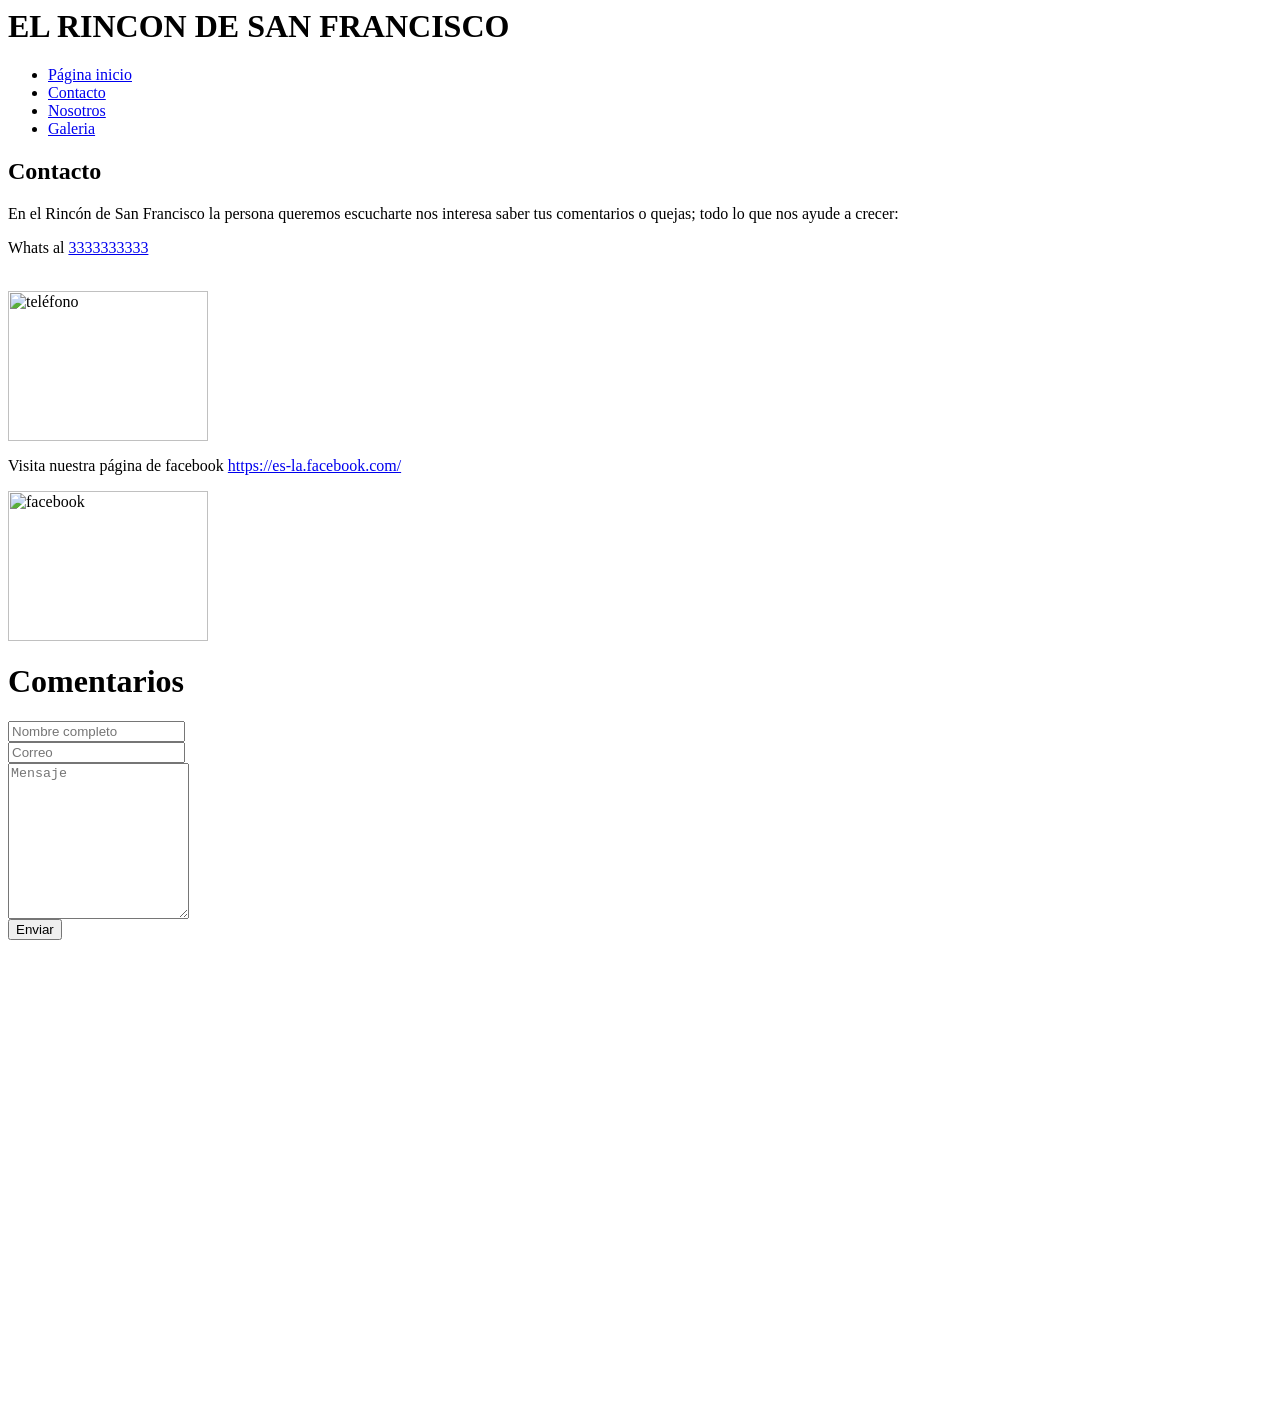
==== Contacto.html @ 73f3fa7c "Add files via upload" ====
<html>
   <head>
      <title>Contacto</title>
      <link rel="stylesheet" href="Estilocontacto.css">
   </head>
   <body>
      <div id="encabezado">
         <h1>EL RINCON DE SAN FRANCISCO</h1>
         <ul class="navbar">
           <li><a href="index.html">Página inicio</a>
           <li><a href="contacto.html">Contacto</a>
           <li><a href="nosotros.html">Nosotros</a>
           <li><a href="galeria.html">Galeria</a>
         </ul>
      </div>
   <div id="pagina">
    <div id="columna_principal">
    <h2>Contacto</h2>
     <p>En el Rincón de San Francisco la persona queremos escucharte nos interesa saber tus comentarios o quejas; todo lo que nos ayude a crecer:</p>
     <p>Whats al <a href="https://api.whatsapp.com/send/?phone=%2B521333333333333&text=Hola &type=phone_number&app_absent=0">3333333333 </a></p><br>
       <img src="telefono.png" width="200" height="150" alt="teléfono" />
     <p>Visita nuestra página de facebook <a href="https://es-la.facebook.com/">https://es-la.facebook.com/</a></p>
       <img src="facebook.png" width="200" height="150" alt="facebook" />
     <div class="container">
  	<h1>Comentarios</h1>
  	<form action="https://formsubmit.co/spag2326i@gmail.com" method="POST">
    		<div class="form-group">
      			<div class="form-row">
        			<div class="col">
          				<input type="text" name="name" class="form-control" placeholder="Nombre completo" required>
        			</div>
        			<div class="col">
          				<input type="email" name="email" class="form-control" placeholder="Correo" required>
        			</div>
      			</div>
    		</div>
    		<div class="form-group">
      			<textarea placeholder="Mensaje" class="form-control" name="message" rows="10" required></textarea>
    		</div>
    			<button type="submit" class="btn btn-lg btn-dark btn-block">Enviar</button>
  	</form>
    </div>
<iframe src="https://www.google.com/maps/embed?pb=!1m18!1m12!1m3!1d3731.9805974733617!2d-103.33163332516051!3d20.71101248086!2m3!1f0!2f0!3f0!3m2!1i1024!2i768!4f13.1!3m3!1m2!1s0x8428b1b377eed367%3A0xe0db718c830dbd5d!2sSierra%20de%20Tecu%C3%A1n%202165%2C%20San%20El%C3%ADas%2C%2044240%20Guadalajara%2C%20Jal.!5e0!3m2!1ses-419!2smx!4v1780071820024!5m2!1ses-419!2smx" width="600" height="450" style="border:0;" allowfullscreen="" loading="lazy" referrerpolicy="no-referrer-when-downgrade"></iframe>
    
  
  </body>
</html>
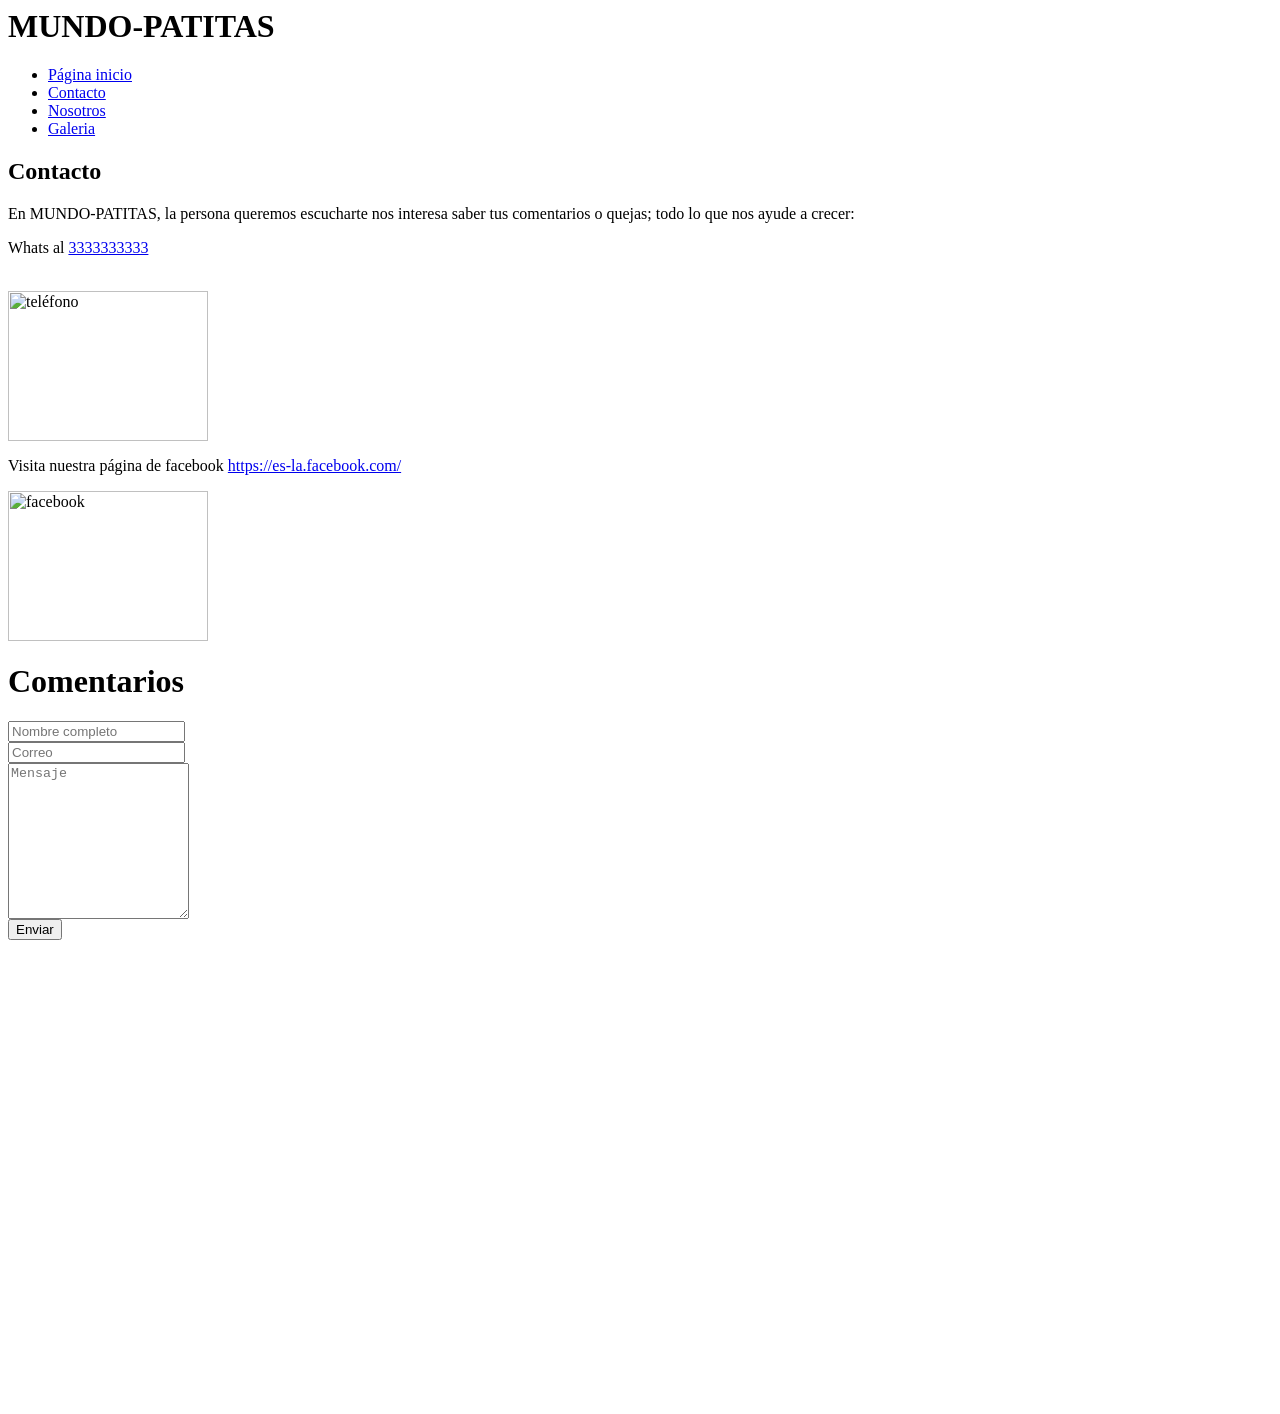
==== commit 047a16d8: "Update Contacto.html" ====
--- a/Contacto.html
+++ b/Contacto.html
@@ -5,10 +5,10 @@
    </head>
    <body>
       <div id="encabezado">
-         <h1>EL RINCON DE SAN FRANCISCO</h1>
+         <h1>MUNDO-PATITAS</h1>
          <ul class="navbar">
            <li><a href="index.html">Página inicio</a>
-           <li><a href="contacto.html">Contacto</a>
+           <li><a href="Contacto.html">Contacto</a>
            <li><a href="nosotros.html">Nosotros</a>
            <li><a href="galeria.html">Galeria</a>
          </ul>
@@ -16,7 +16,7 @@
    <div id="pagina">
     <div id="columna_principal">
     <h2>Contacto</h2>
-     <p>En el Rincón de San Francisco la persona queremos escucharte nos interesa saber tus comentarios o quejas; todo lo que nos ayude a crecer:</p>
+     <p>En MUNDO-PATITAS, la persona queremos escucharte nos interesa saber tus comentarios o quejas; todo lo que nos ayude a crecer:</p>
      <p>Whats al <a href="https://api.whatsapp.com/send/?phone=%2B521333333333333&text=Hola &type=phone_number&app_absent=0">3333333333 </a></p><br>
        <img src="telefono.png" width="200" height="150" alt="teléfono" />
      <p>Visita nuestra página de facebook <a href="https://es-la.facebook.com/">https://es-la.facebook.com/</a></p>
@@ -45,4 +45,4 @@
   
   </body>
 </html>
- + 
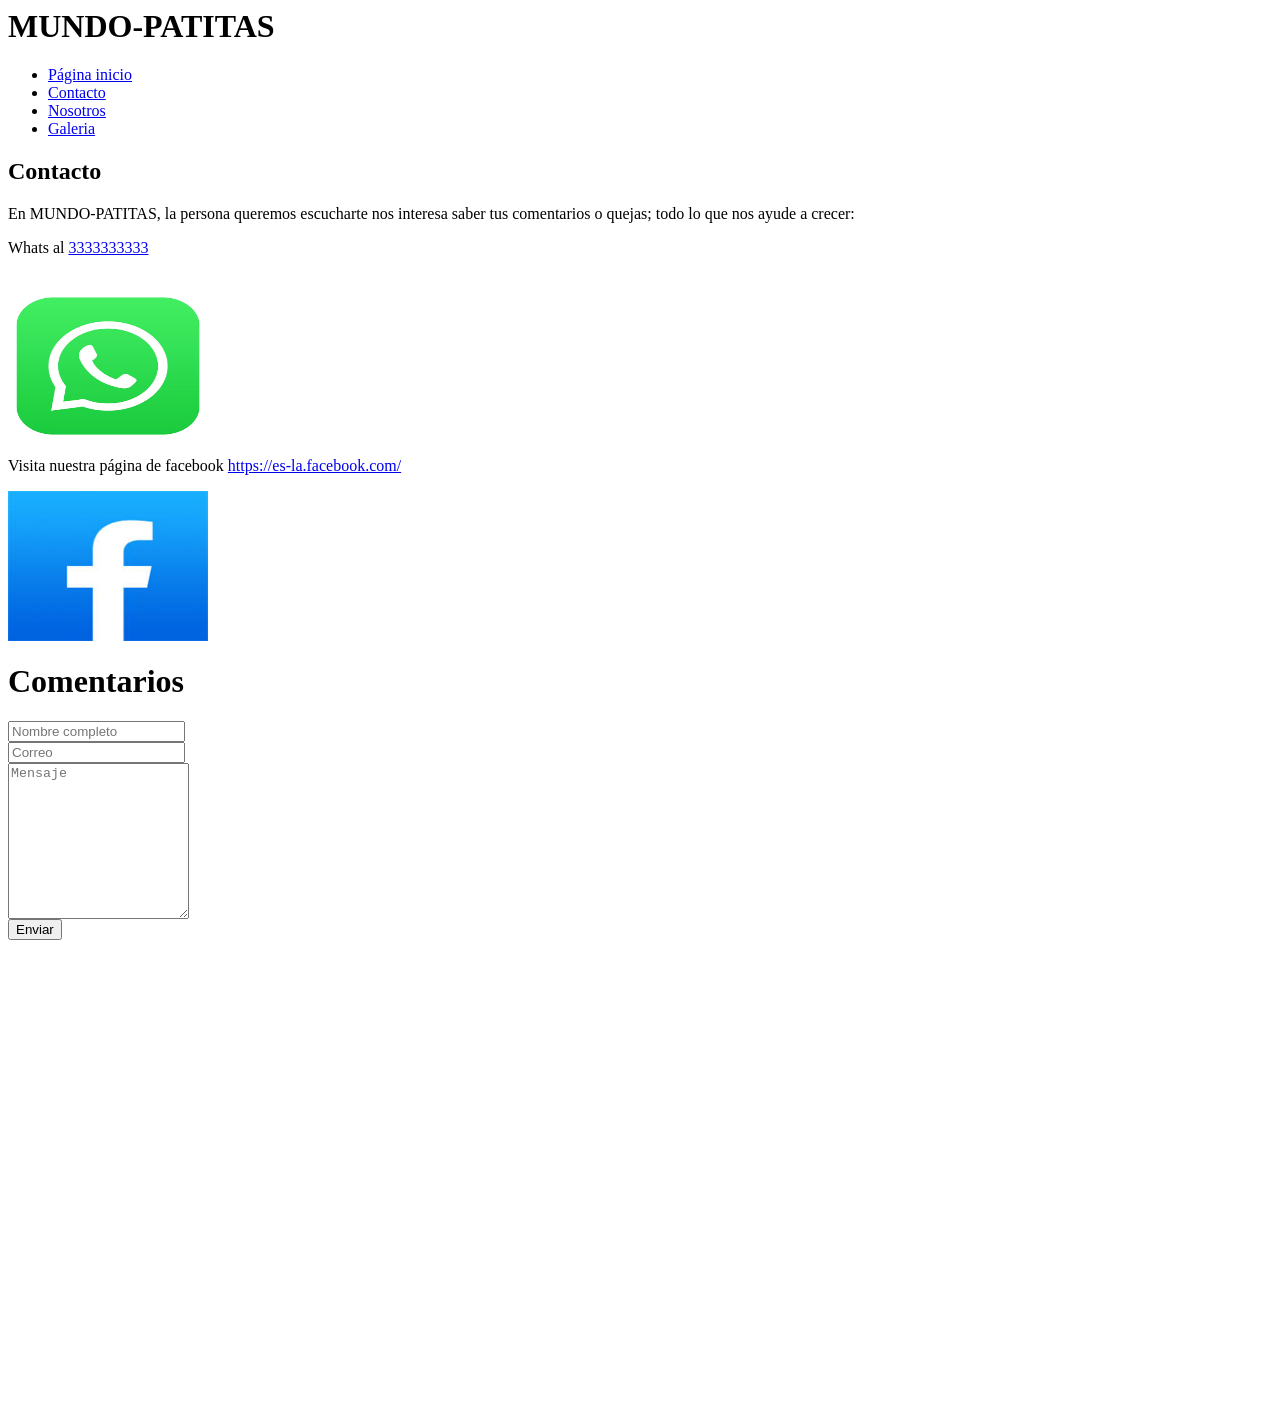
==== commit 0277c7af: "Fix contact form action and HTML structure Updated the contact form action URL and fixed HTML format" ====
--- a/Contacto.html
+++ b/Contacto.html
@@ -18,12 +18,12 @@
     <h2>Contacto</h2>
      <p>En MUNDO-PATITAS, la persona queremos escucharte nos interesa saber tus comentarios o quejas; todo lo que nos ayude a crecer:</p>
      <p>Whats al <a href="https://api.whatsapp.com/send/?phone=%2B521333333333333&text=Hola &type=phone_number&app_absent=0">3333333333 </a></p><br>
-       <img src="telefono.png" width="200" height="150" alt="teléfono" />
+       <img src="Whats.avif" width="200" height="150" alt="teléfono" />
      <p>Visita nuestra página de facebook <a href="https://es-la.facebook.com/">https://es-la.facebook.com/</a></p>
-       <img src="facebook.png" width="200" height="150" alt="facebook" />
+       <img src="face.jpg" width="200" height="150" alt="facebook" />
      <div class="container">
   	<h1>Comentarios</h1>
-  	<form action="https://formsubmit.co/spag2326i@gmail.com" method="POST">
+  	<form action="https://formsubmit.co/7fbae8e0a50382322ba69ec5a6ce869d" method="POST">
     		<div class="form-group">
       			<div class="form-row">
         			<div class="col">
